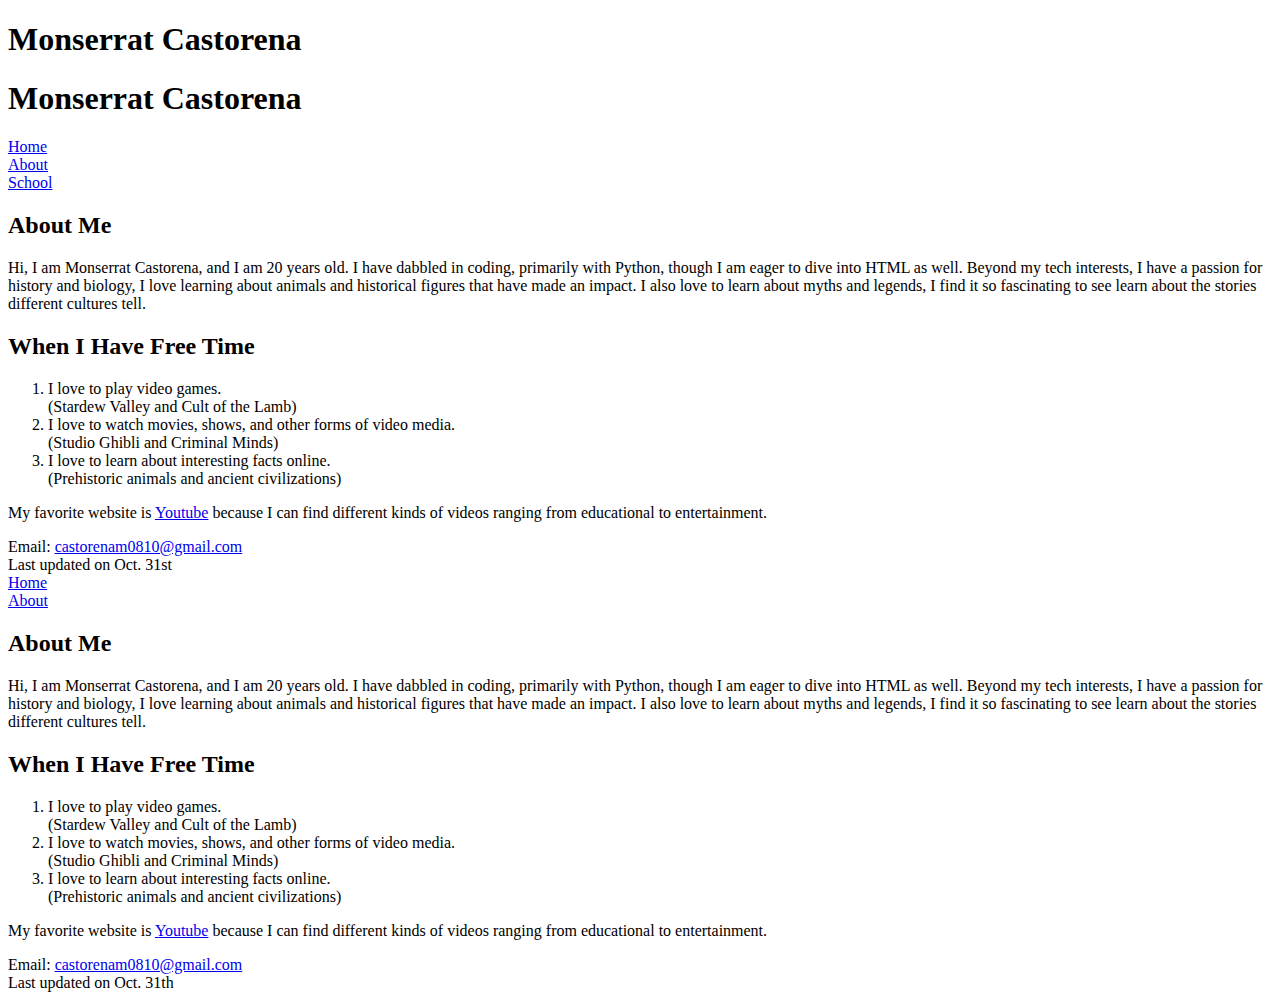
==== index.html @ 9d96645e "CIS162" ====
<!DOCTYPE html>
<html lang="en">
<head>
    <meta charset="utf-8">
<title>Project 1</title>
</head>
<body>

<h1>Monserrat Castorena</h1>
<nav><!DOCTYPE html>
    <html lang="en">
    <head>
        <meta charset="utf-8">
    <title>Project 1</title>
    </head>
    <body>
    
    <h1>Monserrat Castorena</h1>
    <nav>
        <li><a href="index.html">Home</a></li>
        <li><a href="about.html">About</a></li>
        <li><a href="#">School</a></li>
    </nav>
    
    <h2>About Me</h2>
    <p>
        Hi, I am Monserrat Castorena, and I am 20 years old. 
        I have dabbled in coding, primarily with Python, though I am eager to dive into HTML as well. 
        Beyond my tech interests, I have a passion for history and biology, I love learning about animals and historical figures that have made an impact.
        I also love to learn about myths and legends, I find it so fascinating to see learn about the stories different cultures tell.
    </p>
    
    <h2>When I Have Free Time</h2>
        <ol>
        <li>I love to play video games. <br>
            (Stardew Valley and Cult of the Lamb)</li>
        <li>I love to watch movies, shows, and other forms of video media. <br>
            (Studio Ghibli and Criminal Minds)</li>
        <li>I love to learn about interesting facts online. <br>
            (Prehistoric animals and ancient civilizations)</li>
        </ol> 
    
    
    <p> My favorite website is <a href="https://www.youtube.com/"> Youtube</a> because I can find different kinds of videos ranging from educational to entertainment.</p>
    <footer> 
        Email: <a href="mailto: castorenam0810@gmail.com">castorenam0810@gmail.com</a> <br>
        Last updated on Oct. 31st 
    </footer>
    </body>
    </html>
    
    <li><a href="index.html">Home</a></li>
    <li><a href="about.html">About</a></li>
</nav>

<h2>About Me</h2>
<p>
    Hi, I am Monserrat Castorena, and I am 20 years old. 
    I have dabbled in coding, primarily with Python, though I am eager to dive into HTML as well. 
    Beyond my tech interests, I have a passion for history and biology, I love learning about animals and historical figures that have made an impact.
    I also love to learn about myths and legends, I find it so fascinating to see learn about the stories different cultures tell.
</p>

<h2>When I Have Free Time</h2>
    <ol>
    <li>I love to play video games. <br>
        (Stardew Valley and Cult of the Lamb)</li>
    <li>I love to watch movies, shows, and other forms of video media. <br>
        (Studio Ghibli and Criminal Minds)</li>
    <li>I love to learn about interesting facts online. <br>
        (Prehistoric animals and ancient civilizations)</li>
    </ol> 


<p> My favorite website is <a href="https://www.youtube.com/"> Youtube</a> because I can find different kinds of videos ranging from educational to entertainment.</p>
<footer> 
    Email: <a href="mailto: castorenam0810@gmail.com">castorenam0810@gmail.com</a> <br>
    Last updated on Oct. 31th 
</footer>
</body>
</html>
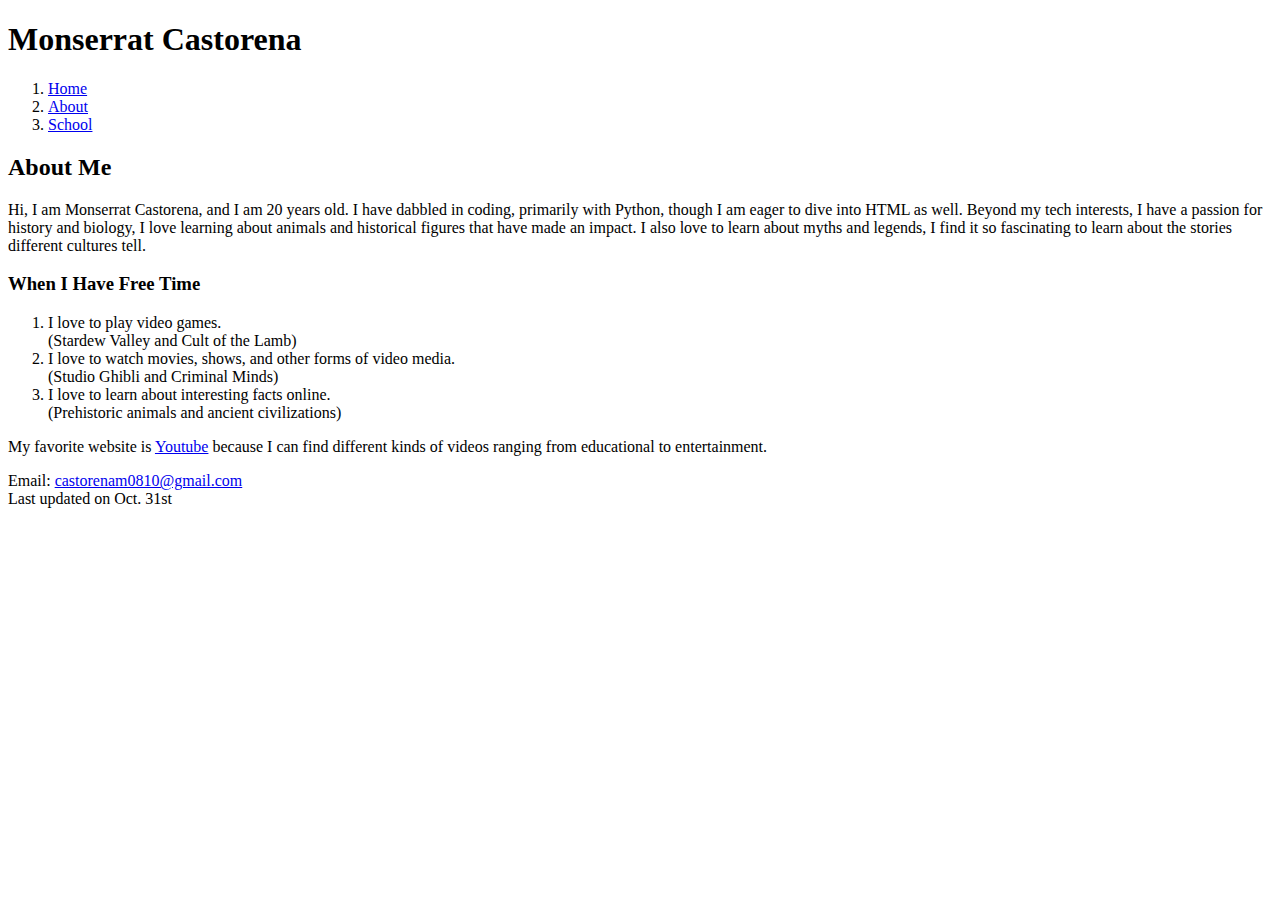
==== commit b9c1714d: "Update index.html" ====
--- a/index.html
+++ b/index.html
@@ -6,20 +6,13 @@
 </head>
 <body>
 
-<h1>Monserrat Castorena</h1>
-<nav><!DOCTYPE html>
-    <html lang="en">
-    <head>
-        <meta charset="utf-8">
-    <title>Project 1</title>
-    </head>
-    <body>
-    
     <h1>Monserrat Castorena</h1>
     <nav>
+        <ol>
         <li><a href="index.html">Home</a></li>
         <li><a href="about.html">About</a></li>
         <li><a href="#">School</a></li>
+        </ol>
     </nav>
     
     <h2>About Me</h2>
@@ -27,10 +20,10 @@
         Hi, I am Monserrat Castorena, and I am 20 years old. 
         I have dabbled in coding, primarily with Python, though I am eager to dive into HTML as well. 
         Beyond my tech interests, I have a passion for history and biology, I love learning about animals and historical figures that have made an impact.
-        I also love to learn about myths and legends, I find it so fascinating to see learn about the stories different cultures tell.
+        I also love to learn about myths and legends, I find it so fascinating to learn about the stories different cultures tell.
     </p>
     
-    <h2>When I Have Free Time</h2>
+    <h3>When I Have Free Time</h3>
         <ol>
         <li>I love to play video games. <br>
             (Stardew Valley and Cult of the Lamb)</li>
@@ -40,42 +33,10 @@
             (Prehistoric animals and ancient civilizations)</li>
         </ol> 
     
-    
     <p> My favorite website is <a href="https://www.youtube.com/"> Youtube</a> because I can find different kinds of videos ranging from educational to entertainment.</p>
     <footer> 
-        Email: <a href="mailto: castorenam0810@gmail.com">castorenam0810@gmail.com</a> <br>
+        Email: <a href="mailto:castorenam0810@gmail.com">castorenam0810@gmail.com</a> <br>
         Last updated on Oct. 31st 
     </footer>
     </body>
     </html>
-    
-    <li><a href="index.html">Home</a></li>
-    <li><a href="about.html">About</a></li>
-</nav>
-
-<h2>About Me</h2>
-<p>
-    Hi, I am Monserrat Castorena, and I am 20 years old. 
-    I have dabbled in coding, primarily with Python, though I am eager to dive into HTML as well. 
-    Beyond my tech interests, I have a passion for history and biology, I love learning about animals and historical figures that have made an impact.
-    I also love to learn about myths and legends, I find it so fascinating to see learn about the stories different cultures tell.
-</p>
-
-<h2>When I Have Free Time</h2>
-    <ol>
-    <li>I love to play video games. <br>
-        (Stardew Valley and Cult of the Lamb)</li>
-    <li>I love to watch movies, shows, and other forms of video media. <br>
-        (Studio Ghibli and Criminal Minds)</li>
-    <li>I love to learn about interesting facts online. <br>
-        (Prehistoric animals and ancient civilizations)</li>
-    </ol> 
-
-
-<p> My favorite website is <a href="https://www.youtube.com/"> Youtube</a> because I can find different kinds of videos ranging from educational to entertainment.</p>
-<footer> 
-    Email: <a href="mailto: castorenam0810@gmail.com">castorenam0810@gmail.com</a> <br>
-    Last updated on Oct. 31th 
-</footer>
-</body>
-</html>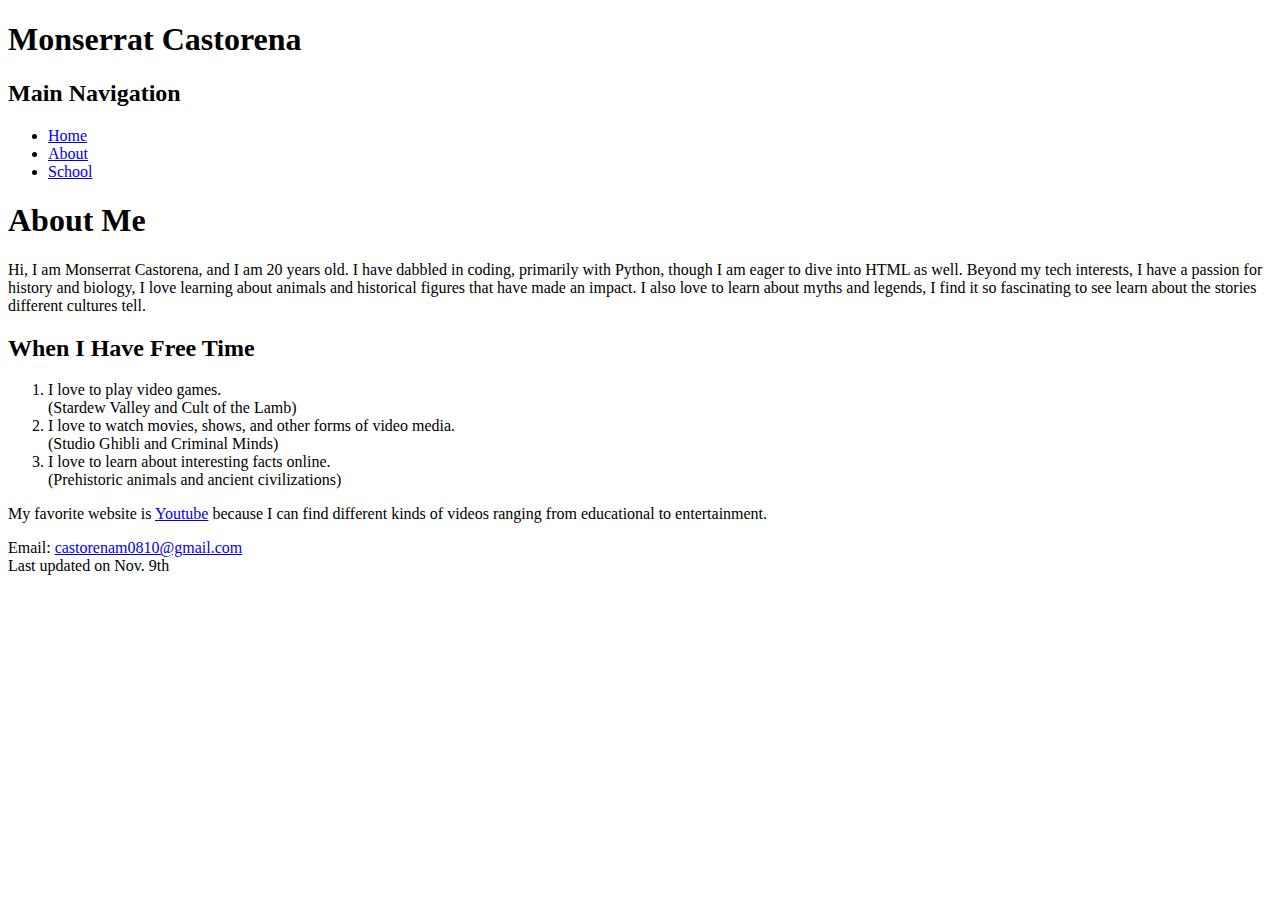
==== commit 32606fc9: "Update index.html" ====
--- a/index.html
+++ b/index.html
@@ -2,28 +2,33 @@
 <html lang="en">
 <head>
     <meta charset="utf-8">
-<title>Project 1</title>
+    <link rel="stylesheet" href="main.css">
+    <title>Project 1</title>
 </head>
 <body>
 
-    <h1>Monserrat Castorena</h1>
+    <header><h1>Monserrat Castorena</h1></header>
+
     <nav>
-        <ol>
-        <li><a href="index.html">Home</a></li>
-        <li><a href="about.html">About</a></li>
-        <li><a href="#">School</a></li>
-        </ol>
+        <section>  
+            <h2>Main Navigation</h2> 
+                <ul>
+                    <li><a href="index.html">Home</a></li>
+                    <li><a href="about.html">About</a></li>
+                    <li><a href="#">School</a></li>
+                </ul>
+            </section>
     </nav>
     
-    <h2>About Me</h2>
+    <h1>About Me</h1>
     <p>
         Hi, I am Monserrat Castorena, and I am 20 years old. 
         I have dabbled in coding, primarily with Python, though I am eager to dive into HTML as well. 
         Beyond my tech interests, I have a passion for history and biology, I love learning about animals and historical figures that have made an impact.
-        I also love to learn about myths and legends, I find it so fascinating to learn about the stories different cultures tell.
+        I also love to learn about myths and legends, I find it so fascinating to see learn about the stories different cultures tell.
     </p>
     
-    <h3>When I Have Free Time</h3>
+    <h2>When I Have Free Time</h2>
         <ol>
         <li>I love to play video games. <br>
             (Stardew Valley and Cult of the Lamb)</li>
@@ -32,11 +37,12 @@
         <li>I love to learn about interesting facts online. <br>
             (Prehistoric animals and ancient civilizations)</li>
         </ol> 
-    
+
     <p> My favorite website is <a href="https://www.youtube.com/"> Youtube</a> because I can find different kinds of videos ranging from educational to entertainment.</p>
+
     <footer> 
         Email: <a href="mailto:castorenam0810@gmail.com">castorenam0810@gmail.com</a> <br>
-        Last updated on Oct. 31st 
+        Last updated on Nov. 9th 
     </footer>
     </body>
     </html>
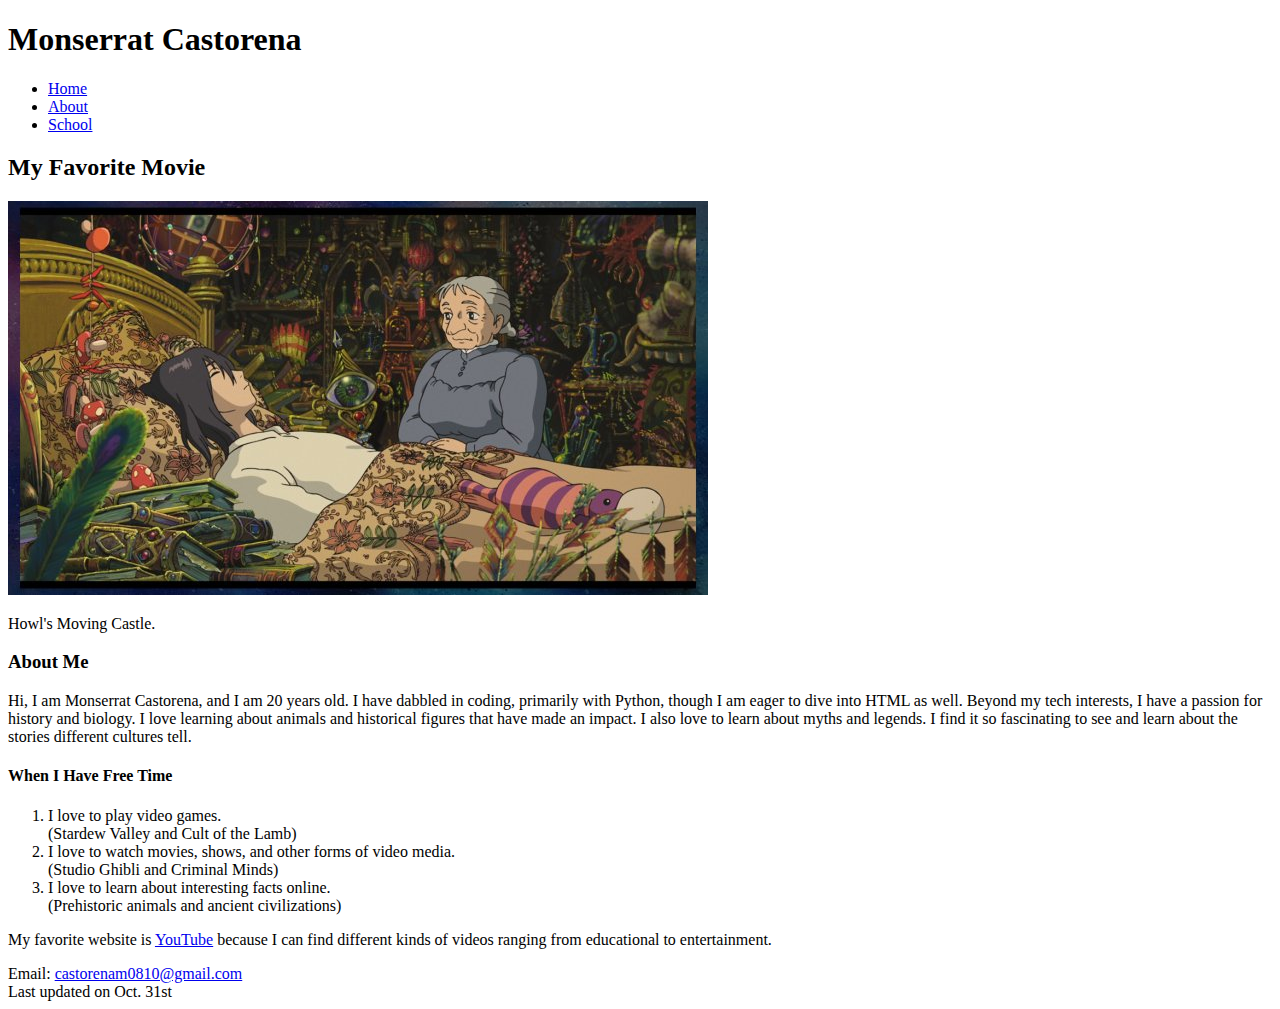
==== commit be3ba501: "Update index.html" ====
--- a/index.html
+++ b/index.html
@@ -1,48 +1,55 @@
 <!DOCTYPE html>
 <html lang="en">
 <head>
-    <meta charset="utf-8">
-    <link rel="stylesheet" href="main.css">
-    <title>Project 1</title>
+    <meta charset="UTF-8">
+    <link rel="stylesheet" href="styles.css">
+    <title>CIS 162</title>
 </head>
 <body>
-
-    <header><h1>Monserrat Castorena</h1></header>
-
-    <nav>
-        <section>  
-            <h2>Main Navigation</h2> 
+    <header>
+        <div class="container">
+            <h1 id="Name">Monserrat Castorena</h1>
+            <nav>
                 <ul>
                     <li><a href="index.html">Home</a></li>
                     <li><a href="about.html">About</a></li>
                     <li><a href="#">School</a></li>
                 </ul>
+            </nav>
+        </div>
+    </header>
+
+    <main>
+        <div class="content">
+            <section id="leftColumn">
+                <h2>My Favorite Movie</h2>
+                <img src="hmc.jpg" alt="Howl's Moving Castle">
+                <p>Howl's Moving Castle.</p>
             </section>
-    </nav>
-    
-    <h1>About Me</h1>
-    <p>
-        Hi, I am Monserrat Castorena, and I am 20 years old. 
-        I have dabbled in coding, primarily with Python, though I am eager to dive into HTML as well. 
-        Beyond my tech interests, I have a passion for history and biology, I love learning about animals and historical figures that have made an impact.
-        I also love to learn about myths and legends, I find it so fascinating to see learn about the stories different cultures tell.
-    </p>
-    
-    <h2>When I Have Free Time</h2>
-        <ol>
-        <li>I love to play video games. <br>
-            (Stardew Valley and Cult of the Lamb)</li>
-        <li>I love to watch movies, shows, and other forms of video media. <br>
-            (Studio Ghibli and Criminal Minds)</li>
-        <li>I love to learn about interesting facts online. <br>
-            (Prehistoric animals and ancient civilizations)</li>
-        </ol> 
 
-    <p> My favorite website is <a href="https://www.youtube.com/"> Youtube</a> because I can find different kinds of videos ranging from educational to entertainment.</p>
-
-    <footer> 
-        Email: <a href="mailto:castorenam0810@gmail.com">castorenam0810@gmail.com</a> <br>
-        Last updated on Nov. 9th 
+            <section id="rightColumn">
+                <h3>About Me</h3>
+                <p>
+                    Hi, I am Monserrat Castorena, and I am 20 years old.
+                    I have dabbled in coding, primarily with Python, though I am eager to dive into HTML as well.
+                    Beyond my tech interests, I have a passion for history and biology. I love learning about animals and historical figures that have made an impact.
+                    I also love to learn about myths and legends. I find it so fascinating to see and learn about the stories different cultures tell.
+                </p>
+ 
+                <h4>When I Have Free Time</h4>
+                <ol>
+                    <li>I love to play video games. <br>(Stardew Valley and Cult of the Lamb)</li>
+                    <li>I love to watch movies, shows, and other forms of video media. <br>(Studio Ghibli and Criminal Minds)</li>
+                    <li>I love to learn about interesting facts online. <br>(Prehistoric animals and ancient civilizations)</li>
+                </ol>
+ 
+                <p>My favorite website is <a href="https://www.youtube.com/">YouTube</a> because I can find different kinds of videos ranging from educational to entertainment.</p>
+            </section>
+        </div>
+    </main>
+    <footer>
+        Email: <a href="mailto:castorenam0810@gmail.com">castorenam0810@gmail.com</a><br>
+        Last updated on Oct. 31st
     </footer>
-    </body>
-    </html>
+</body>
+</html>
